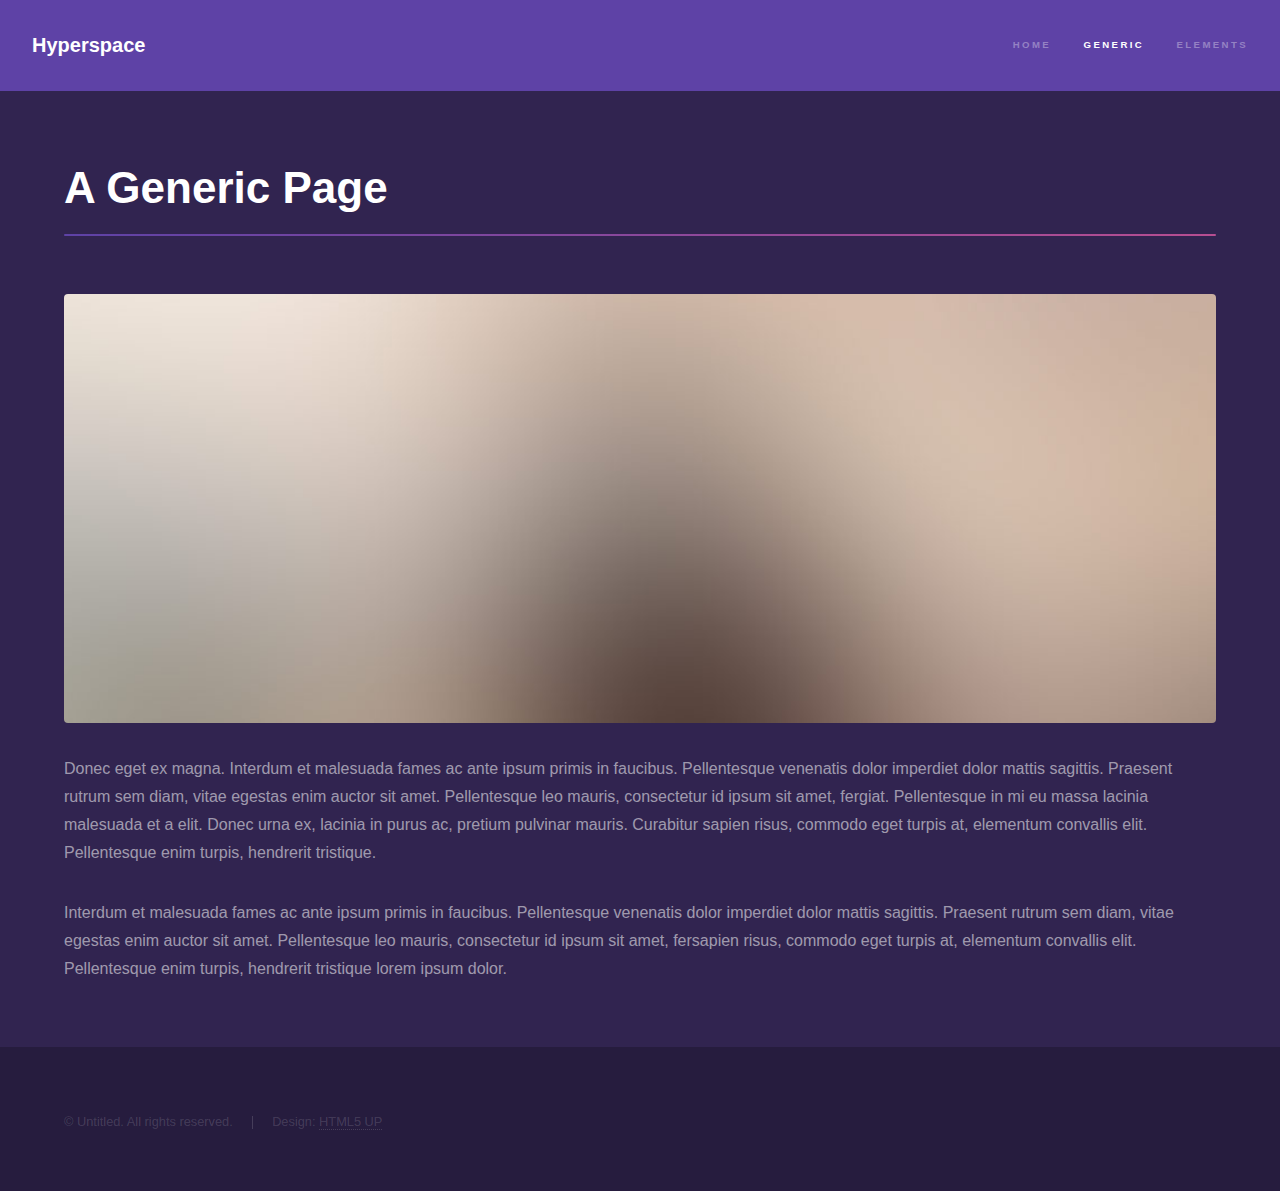
==== generic.html @ 008cb240 "start" ====
<!DOCTYPE HTML>
<!--
	Hyperspace by HTML5 UP
	html5up.net | @ajlkn
	Free for personal and commercial use under the CCA 3.0 license (html5up.net/license)
-->
<html>
	<head>
		<title>Generic - Hyperspace by HTML5 UP</title>
		<meta charset="utf-8" />
		<meta name="viewport" content="width=device-width, initial-scale=1, user-scalable=no" />
		<link rel="stylesheet" href="assets/css/main.css" />
		<noscript><link rel="stylesheet" href="assets/css/noscript.css" /></noscript>
	</head>
	<body class="is-preload">

		<!-- Header -->
			<header id="header">
				<a href="index.html" class="title">Hyperspace</a>
				<nav>
					<ul>
						<li><a href="index.html">Home</a></li>
						<li><a href="generic.html" class="active">Generic</a></li>
						<li><a href="elements.html">Elements</a></li>
					</ul>
				</nav>
			</header>

		<!-- Wrapper -->
			<div id="wrapper">

				<!-- Main -->
					<section id="main" class="wrapper">
						<div class="inner">
							<h1 class="major">A Generic Page</h1>
							<span class="image fit"><img src="images/pic04.jpg" alt="" /></span>
							<p>Donec eget ex magna. Interdum et malesuada fames ac ante ipsum primis in faucibus. Pellentesque venenatis dolor imperdiet dolor mattis sagittis. Praesent rutrum sem diam, vitae egestas enim auctor sit amet. Pellentesque leo mauris, consectetur id ipsum sit amet, fergiat. Pellentesque in mi eu massa lacinia malesuada et a elit. Donec urna ex, lacinia in purus ac, pretium pulvinar mauris. Curabitur sapien risus, commodo eget turpis at, elementum convallis elit. Pellentesque enim turpis, hendrerit tristique.</p>
							<p>Interdum et malesuada fames ac ante ipsum primis in faucibus. Pellentesque venenatis dolor imperdiet dolor mattis sagittis. Praesent rutrum sem diam, vitae egestas enim auctor sit amet. Pellentesque leo mauris, consectetur id ipsum sit amet, fersapien risus, commodo eget turpis at, elementum convallis elit. Pellentesque enim turpis, hendrerit tristique lorem ipsum dolor.</p>
						</div>
					</section>

			</div>

		<!-- Footer -->
			<footer id="footer" class="wrapper alt">
				<div class="inner">
					<ul class="menu">
						<li>&copy; Untitled. All rights reserved.</li><li>Design: <a href="http://html5up.net">HTML5 UP</a></li>
					</ul>
				</div>
			</footer>

		<!-- Scripts -->
			<script src="assets/js/jquery.min.js"></script>
			<script src="assets/js/jquery.scrollex.min.js"></script>
			<script src="assets/js/jquery.scrolly.min.js"></script>
			<script src="assets/js/browser.min.js"></script>
			<script src="assets/js/breakpoints.min.js"></script>
			<script src="assets/js/util.js"></script>
			<script src="assets/js/main.js"></script>

	</body>
</html>
---- assets/css/main.css ----
@import url(fontawesome-all.min.css);

/*
	Hyperspace by HTML5 UP
	html5up.net | @ajlkn
	Free for personal and commercial use under the CCA 3.0 license (html5up.net/license)
*/

html, body, div, span, applet, object,
iframe, h1, h2, h3, h4, h5, h6, p, blockquote,
pre, a, abbr, acronym, address, big, cite,
code, del, dfn, em, img, ins, kbd, q, s, samp,
small, strike, strong, sub, sup, tt, var, b,
u, i, center, dl, dt, dd, ol, ul, li, fieldset,
form, label, legend, table, caption, tbody,
tfoot, thead, tr, th, td, article, aside,
canvas, details, embed, figure, figcaption,
footer, header, hgroup, menu, nav, output, ruby,
section, summary, time, mark, audio, video {
	margin: 0;
	padding: 0;
	border: 0;
	font-size: 100%;
	font: inherit;
	vertical-align: baseline;}

article, aside, details, figcaption, figure,
footer, header, hgroup, menu, nav, section {
	display: block;}

body {
	line-height: 1;
}

ol, ul {
	list-style: none;
}

blockquote, q {
	quotes: none;
}

	blockquote:before, blockquote:after, q:before, q:after {
		content: '';
		content: none;
	}

table {
	border-collapse: collapse;
	border-spacing: 0;
}

body {
	-webkit-text-size-adjust: none;
}

mark {
	background-color: transparent;
	color: inherit;
}

input::-moz-focus-inner {
	border: 0;
	padding: 0;
}

input, select, textarea {
	-moz-appearance: none;
	-webkit-appearance: none;
	-ms-appearance: none;
	appearance: none;
}

/* Basic */

	@-ms-viewport {
		width: device-width;
	}

	body {
		-ms-overflow-style: scrollbar;
	}

	@media screen and (max-width: 480px) {

		html, body {
			min-width: 320px;
		}

	}

	html {
		box-sizing: border-box;
	}

	*, *:before, *:after {
		box-sizing: inherit;
	}

	body {
		background: #312450;
	}

		body.is-preload *, body.is-preload *:before, body.is-preload *:after {
			-moz-animation: none !important;
			-webkit-animation: none !important;
			-ms-animation: none !important;
			animation: none !important;
			-moz-transition: none !important;
			-webkit-transition: none !important;
			-ms-transition: none !important;
			transition: none !important;
		}

/* Type */

	body, input, select, textarea {
		color: rgba(255, 255, 255, 0.55);
		font-family: Arial, Helvetica, sans-serif;
		font-size: 16.5pt;
		font-weight: normal;
		line-height: 1.75;
	}

		@media screen and (max-width: 1680px) {

			body, input, select, textarea {
				font-size: 13pt;
			}

		}

		@media screen and (max-width: 1280px) {

			body, input, select, textarea {
				font-size: 12pt;
			}

		}

		@media screen and (max-width: 360px) {

			body, input, select, textarea {
				font-size: 11pt;
			}

		}

	a {
		-moz-transition: color 0.2s ease, border-bottom-color 0.2s ease;
		-webkit-transition: color 0.2s ease, border-bottom-color 0.2s ease;
		-ms-transition: color 0.2s ease, border-bottom-color 0.2s ease;
		transition: color 0.2s ease, border-bottom-color 0.2s ease;
		border-bottom: dotted 1px rgba(255, 255, 255, 0.35);
		color: inherit;
		text-decoration: none;
	}

		a:hover {
			border-bottom-color: transparent;
			color: #ffffff;
		}

	strong, b {
		color: #ffffff;
		font-weight: bold;
	}

	em, i {
		font-style: italic;
	}

	p {
		margin: 0 0 2em 0;
	}

	h1, h2, h3, h4, h5, h6 {
		color: #ffffff;
		font-weight: bold;
		line-height: 1.5;
		margin: 0 0 0.5em 0;
	}

		h1 a, h2 a, h3 a, h4 a, h5 a, h6 a {
			color: inherit;
			text-decoration: none;
		}

	h1 {
		font-size: 2.75em;
	}

		h1.major {
			margin: 0 0 1.3em 0;
			position: relative;
			padding-bottom: 0.35em;
		}

			h1.major:after {
				background-image: -moz-linear-gradient(to right, #5e42a6, #b74e91);
				background-image: -webkit-linear-gradient(to right, #5e42a6, #b74e91);
				background-image: -ms-linear-gradient(to right, #5e42a6, #b74e91);
				background-image: linear-gradient(to right, #5e42a6, #b74e91);
				-moz-transition: max-width 0.2s ease;
				-webkit-transition: max-width 0.2s ease;
				-ms-transition: max-width 0.2s ease;
				transition: max-width 0.2s ease;
				border-radius: 0.2em;
				bottom: 0;
				content: '';
				height: 0.05em;
				position: absolute;
				right: 0;
				width: 100%;
			}

	h2 {
		font-size: 1.75em;
	}

	h3 {
		font-size: 1.1em;
	}

	h4 {
		font-size: 1em;
	}

	h5 {
		font-size: 0.8em;
	}

	h6 {
		font-size: 0.6em;
	}

	@media screen and (max-width: 736px) {

		h1 {
			font-size: 2em;
		}

		h2 {
			font-size: 1.25em;
		}

		h3 {
			font-size: 1em;
		}

		h4 {
			font-size: 0.8em;
		}

		h5 {
			font-size: 0.6em;
		}

		h6 {
			font-size: 0.6em;
		}

	}

	sub {
		font-size: 0.8em;
		position: relative;
		top: 0.5em;
	}

	sup {
		font-size: 0.8em;
		position: relative;
		top: -0.5em;
	}

	blockquote {
		border-left: solid 4px rgba(255, 255, 255, 0.15);
		font-style: italic;
		margin: 0 0 2em 0;
		padding: 0.5em 0 0.5em 2em;
	}

	code {
		background: rgba(255, 255, 255, 0.05);
		border-radius: 0.25em;
		border: solid 1px rgba(255, 255, 255, 0.15);
		font-family: "Courier New", monospace;
		font-size: 0.9em;
		margin: 0 0.25em;
		padding: 0.25em 0.65em;
	}

	pre {
		-webkit-overflow-scrolling: touch;
		font-family: "Courier New", monospace;
		font-size: 0.9em;
		margin: 0 0 2em 0;
	}

		pre code {
			display: block;
			line-height: 1.75em;
			padding: 1em 1.5em;
			overflow-x: auto;
		}

	hr {
		border: 0;
		border-bottom: solid 1px rgba(255, 255, 255, 0.15);
		margin: 2em 0;
	}

		hr.major {
			margin: 3em 0;
		}

	.align-left {
		text-align: left;
	}

	.align-center {
		text-align: center;
	}

	.align-right {
		text-align: right;
	}

/* Row */

	.row {
		display: flex;
		flex-wrap: wrap;
		box-sizing: border-box;
		align-items: stretch;
	}

		.row > * {
			box-sizing: border-box;
		}

		.row.gtr-uniform > * > :last-child {
			margin-bottom: 0;
		}

		.row.aln-left {
			justify-content: flex-start;
		}

		.row.aln-center {
			justify-content: center;
		}

		.row.aln-right {
			justify-content: flex-end;
		}

		.row.aln-top {
			align-items: flex-start;
		}

		.row.aln-middle {
			align-items: center;
		}

		.row.aln-bottom {
			align-items: flex-end;
		}

		.row > .imp {
			order: -1;
		}

		.row > .col-1 {
			width: 8.33333%;
		}

		.row > .off-1 {
			margin-left: 8.33333%;
		}

		.row > .col-2 {
			width: 16.66667%;
		}

		.row > .off-2 {
			margin-left: 16.66667%;
		}

		.row > .col-3 {
			width: 25%;
		}

		.row > .off-3 {
			margin-left: 25%;
		}

		.row > .col-4 {
			width: 33.33333%;
		}

		.row > .off-4 {
			margin-left: 33.33333%;
		}

		.row > .col-5 {
			width: 41.66667%;
		}

		.row > .off-5 {
			margin-left: 41.66667%;
		}

		.row > .col-6 {
			width: 50%;
		}

		.row > .off-6 {
			margin-left: 50%;
		}

		.row > .col-7 {
			width: 58.33333%;
		}

		.row > .off-7 {
			margin-left: 58.33333%;
		}

		.row > .col-8 {
			width: 66.66667%;
		}

		.row > .off-8 {
			margin-left: 66.66667%;
		}

		.row > .col-9 {
			width: 75%;
		}

		.row > .off-9 {
			margin-left: 75%;
		}

		.row > .col-10 {
			width: 83.33333%;
		}

		.row > .off-10 {
			margin-left: 83.33333%;
		}

		.row > .col-11 {
			width: 91.66667%;
		}

		.row > .off-11 {
			margin-left: 91.66667%;
		}

		.row > .col-12 {
			width: 100%;
		}

		.row > .off-12 {
			margin-left: 100%;
		}

		.row.gtr-0 {
			margin-top: 0;
			margin-left: 0em;
		}

			.row.gtr-0 > * {
				padding: 0 0 0 0em;
			}

			.row.gtr-0.gtr-uniform {
				margin-top: 0em;
			}

				.row.gtr-0.gtr-uniform > * {
					padding-top: 0em;
				}

		.row.gtr-25 {
			margin-top: 0;
			margin-left: -0.375em;
		}

			.row.gtr-25 > * {
				padding: 0 0 0 0.375em;
			}

			.row.gtr-25.gtr-uniform {
				margin-top: -0.375em;
			}

				.row.gtr-25.gtr-uniform > * {
					padding-top: 0.375em;
				}

		.row.gtr-50 {
			margin-top: 0;
			margin-left: -0.75em;
		}

			.row.gtr-50 > * {
				padding: 0 0 0 0.75em;
			}

			.row.gtr-50.gtr-uniform {
				margin-top: -0.75em;
			}

				.row.gtr-50.gtr-uniform > * {
					padding-top: 0.75em;
				}

		.row {
			margin-top: 0;
			margin-left: -1.5em;
		}

			.row > * {
				padding: 0 0 0 1.5em;
			}

			.row.gtr-uniform {
				margin-top: -1.5em;
			}

				.row.gtr-uniform > * {
					padding-top: 1.5em;
				}

		.row.gtr-150 {
			margin-top: 0;
			margin-left: -2.25em;
		}

			.row.gtr-150 > * {
				padding: 0 0 0 2.25em;
			}

			.row.gtr-150.gtr-uniform {
				margin-top: -2.25em;
			}

				.row.gtr-150.gtr-uniform > * {
					padding-top: 2.25em;
				}

		.row.gtr-200 {
			margin-top: 0;
			margin-left: -3em;
		}

			.row.gtr-200 > * {
				padding: 0 0 0 3em;
			}

			.row.gtr-200.gtr-uniform {
				margin-top: -3em;
			}

				.row.gtr-200.gtr-uniform > * {
					padding-top: 3em;
				}

		@media screen and (max-width: 1680px) {

			.row {
				display: flex;
				flex-wrap: wrap;
				box-sizing: border-box;
				align-items: stretch;
			}

				.row > * {
					box-sizing: border-box;
				}

				.row.gtr-uniform > * > :last-child {
					margin-bottom: 0;
				}

				.row.aln-left {
					justify-content: flex-start;
				}

				.row.aln-center {
					justify-content: center;
				}

				.row.aln-right {
					justify-content: flex-end;
				}

				.row.aln-top {
					align-items: flex-start;
				}

				.row.aln-middle {
					align-items: center;
				}

				.row.aln-bottom {
					align-items: flex-end;
				}

				.row > .imp-xlarge {
					order: -1;
				}

				.row > .col-1-xlarge {
					width: 8.33333%;
				}

				.row > .off-1-xlarge {
					margin-left: 8.33333%;
				}

				.row > .col-2-xlarge {
					width: 16.66667%;
				}

				.row > .off-2-xlarge {
					margin-left: 16.66667%;
				}

				.row > .col-3-xlarge {
					width: 25%;
				}

				.row > .off-3-xlarge {
					margin-left: 25%;
				}

				.row > .col-4-xlarge {
					width: 33.33333%;
				}

				.row > .off-4-xlarge {
					margin-left: 33.33333%;
				}

				.row > .col-5-xlarge {
					width: 41.66667%;
				}

				.row > .off-5-xlarge {
					margin-left: 41.66667%;
				}

				.row > .col-6-xlarge {
					width: 50%;
				}

				.row > .off-6-xlarge {
					margin-left: 50%;
				}

				.row > .col-7-xlarge {
					width: 58.33333%;
				}

				.row > .off-7-xlarge {
					margin-left: 58.33333%;
				}

				.row > .col-8-xlarge {
					width: 66.66667%;
				}

				.row > .off-8-xlarge {
					margin-left: 66.66667%;
				}

				.row > .col-9-xlarge {
					width: 75%;
				}

				.row > .off-9-xlarge {
					margin-left: 75%;
				}

				.row > .col-10-xlarge {
					width: 83.33333%;
				}

				.row > .off-10-xlarge {
					margin-left: 83.33333%;
				}

				.row > .col-11-xlarge {
					width: 91.66667%;
				}

				.row > .off-11-xlarge {
					margin-left: 91.66667%;
				}

				.row > .col-12-xlarge {
					width: 100%;
				}

				.row > .off-12-xlarge {
					margin-left: 100%;
				}

				.row.gtr-0 {
					margin-top: 0;
					margin-left: 0em;
				}

					.row.gtr-0 > * {
						padding: 0 0 0 0em;
					}

					.row.gtr-0.gtr-uniform {
						margin-top: 0em;
					}

						.row.gtr-0.gtr-uniform > * {
							padding-top: 0em;
						}

				.row.gtr-25 {
					margin-top: 0;
					margin-left: -0.375em;
				}

					.row.gtr-25 > * {
						padding: 0 0 0 0.375em;
					}

					.row.gtr-25.gtr-uniform {
						margin-top: -0.375em;
					}

						.row.gtr-25.gtr-uniform > * {
							padding-top: 0.375em;
						}

				.row.gtr-50 {
					margin-top: 0;
					margin-left: -0.75em;
				}

					.row.gtr-50 > * {
						padding: 0 0 0 0.75em;
					}

					.row.gtr-50.gtr-uniform {
						margin-top: -0.75em;
					}

						.row.gtr-50.gtr-uniform > * {
							padding-top: 0.75em;
						}

				.row {
					margin-top: 0;
					margin-left: -1.5em;
				}

					.row > * {
						padding: 0 0 0 1.5em;
					}

					.row.gtr-uniform {
						margin-top: -1.5em;
					}

						.row.gtr-uniform > * {
							padding-top: 1.5em;
						}

				.row.gtr-150 {
					margin-top: 0;
					margin-left: -2.25em;
				}

					.row.gtr-150 > * {
						padding: 0 0 0 2.25em;
					}

					.row.gtr-150.gtr-uniform {
						margin-top: -2.25em;
					}

						.row.gtr-150.gtr-uniform > * {
							padding-top: 2.25em;
						}

				.row.gtr-200 {
					margin-top: 0;
					margin-left: -3em;
				}

					.row.gtr-200 > * {
						padding: 0 0 0 3em;
					}

					.row.gtr-200.gtr-uniform {
						margin-top: -3em;
					}

						.row.gtr-200.gtr-uniform > * {
							padding-top: 3em;
						}

		}

		@media screen and (max-width: 1280px) {

			.row {
				display: flex;
				flex-wrap: wrap;
				box-sizing: border-box;
				align-items: stretch;
			}

				.row > * {
					box-sizing: border-box;
				}

				.row.gtr-uniform > * > :last-child {
					margin-bottom: 0;
				}

				.row.aln-left {
					justify-content: flex-start;
				}

				.row.aln-center {
					justify-content: center;
				}

				.row.aln-right {
					justify-content: flex-end;
				}

				.row.aln-top {
					align-items: flex-start;
				}

				.row.aln-middle {
					align-items: center;
				}

				.row.aln-bottom {
					align-items: flex-end;
				}

				.row > .imp-large {
					order: -1;
				}

				.row > .col-1-large {
					width: 8.33333%;
				}

				.row > .off-1-large {
					margin-left: 8.33333%;
				}

				.row > .col-2-large {
					width: 16.66667%;
				}

				.row > .off-2-large {
					margin-left: 16.66667%;
				}

				.row > .col-3-large {
					width: 25%;
				}

				.row > .off-3-large {
					margin-left: 25%;
				}

				.row > .col-4-large {
					width: 33.33333%;
				}

				.row > .off-4-large {
					margin-left: 33.33333%;
				}

				.row > .col-5-large {
					width: 41.66667%;
				}

				.row > .off-5-large {
					margin-left: 41.66667%;
				}

				.row > .col-6-large {
					width: 50%;
				}

				.row > .off-6-large {
					margin-left: 50%;
				}

				.row > .col-7-large {
					width: 58.33333%;
				}

				.row > .off-7-large {
					margin-left: 58.33333%;
				}

				.row > .col-8-large {
					width: 66.66667%;
				}

				.row > .off-8-large {
					margin-left: 66.66667%;
				}

				.row > .col-9-large {
					width: 75%;
				}

				.row > .off-9-large {
					margin-left: 75%;
				}

				.row > .col-10-large {
					width: 83.33333%;
				}

				.row > .off-10-large {
					margin-left: 83.33333%;
				}

				.row > .col-11-large {
					width: 91.66667%;
				}

				.row > .off-11-large {
					margin-left: 91.66667%;
				}

				.row > .col-12-large {
					width: 100%;
				}

				.row > .off-12-large {
					margin-left: 100%;
				}

				.row.gtr-0 {
					margin-top: 0;
					margin-left: 0em;
				}

					.row.gtr-0 > * {
						padding: 0 0 0 0em;
					}

					.row.gtr-0.gtr-uniform {
						margin-top: 0em;
					}

						.row.gtr-0.gtr-uniform > * {
							padding-top: 0em;
						}

				.row.gtr-25 {
					margin-top: 0;
					margin-left: -0.375em;
				}

					.row.gtr-25 > * {
						padding: 0 0 0 0.375em;
					}

					.row.gtr-25.gtr-uniform {
						margin-top: -0.375em;
					}

						.row.gtr-25.gtr-uniform > * {
							padding-top: 0.375em;
						}

				.row.gtr-50 {
					margin-top: 0;
					margin-left: -0.75em;
				}

					.row.gtr-50 > * {
						padding: 0 0 0 0.75em;
					}

					.row.gtr-50.gtr-uniform {
						margin-top: -0.75em;
					}

						.row.gtr-50.gtr-uniform > * {
							padding-top: 0.75em;
						}

				.row {
					margin-top: 0;
					margin-left: -1.5em;
				}

					.row > * {
						padding: 0 0 0 1.5em;
					}

					.row.gtr-uniform {
						margin-top: -1.5em;
					}

						.row.gtr-uniform > * {
							padding-top: 1.5em;
						}

				.row.gtr-150 {
					margin-top: 0;
					margin-left: -2.25em;
				}

					.row.gtr-150 > * {
						padding: 0 0 0 2.25em;
					}

					.row.gtr-150.gtr-uniform {
						margin-top: -2.25em;
					}

						.row.gtr-150.gtr-uniform > * {
							padding-top: 2.25em;
						}

				.row.gtr-200 {
					margin-top: 0;
					margin-left: -3em;
				}

					.row.gtr-200 > * {
						padding: 0 0 0 3em;
					}

					.row.gtr-200.gtr-uniform {
						margin-top: -3em;
					}

						.row.gtr-200.gtr-uniform > * {
							padding-top: 3em;
						}

		}

		@media screen and (max-width: 980px) {

			.row {
				display: flex;
				flex-wrap: wrap;
				box-sizing: border-box;
				align-items: stretch;
			}

				.row > * {
					box-sizing: border-box;
				}

				.row.gtr-uniform > * > :last-child {
					margin-bottom: 0;
				}

				.row.aln-left {
					justify-content: flex-start;
				}

				.row.aln-center {
					justify-content: center;
				}

				.row.aln-right {
					justify-content: flex-end;
				}

				.row.aln-top {
					align-items: flex-start;
				}

				.row.aln-middle {
					align-items: center;
				}

				.row.aln-bottom {
					align-items: flex-end;
				}

				.row > .imp-medium {
					order: -1;
				}

				.row > .col-1-medium {
					width: 8.33333%;
				}

				.row > .off-1-medium {
					margin-left: 8.33333%;
				}

				.row > .col-2-medium {
					width: 16.66667%;
				}

				.row > .off-2-medium {
					margin-left: 16.66667%;
				}

				.row > .col-3-medium {
					width: 25%;
				}

				.row > .off-3-medium {
					margin-left: 25%;
				}

				.row > .col-4-medium {
					width: 33.33333%;
				}

				.row > .off-4-medium {
					margin-left: 33.33333%;
				}

				.row > .col-5-medium {
					width: 41.66667%;
				}

				.row > .off-5-medium {
					margin-left: 41.66667%;
				}

				.row > .col-6-medium {
					width: 50%;
				}

				.row > .off-6-medium {
					margin-left: 50%;
				}

				.row > .col-7-medium {
					width: 58.33333%;
				}

				.row > .off-7-medium {
					margin-left: 58.33333%;
				}

				.row > .col-8-medium {
					width: 66.66667%;
				}

				.row > .off-8-medium {
					margin-left: 66.66667%;
				}

				.row > .col-9-medium {
					width: 75%;
				}

				.row > .off-9-medium {
					margin-left: 75%;
				}

				.row > .col-10-medium {
					width: 83.33333%;
				}

				.row > .off-10-medium {
					margin-left: 83.33333%;
				}

				.row > .col-11-medium {
					width: 91.66667%;
				}

				.row > .off-11-medium {
					margin-left: 91.66667%;
				}

				.row > .col-12-medium {
					width: 100%;
				}

				.row > .off-12-medium {
					margin-left: 100%;
				}

				.row.gtr-0 {
					margin-top: 0;
					margin-left: 0em;
				}

					.row.gtr-0 > * {
						padding: 0 0 0 0em;
					}

					.row.gtr-0.gtr-uniform {
						margin-top: 0em;
					}

						.row.gtr-0.gtr-uniform > * {
							padding-top: 0em;
						}

				.row.gtr-25 {
					margin-top: 0;
					margin-left: -0.375em;
				}

					.row.gtr-25 > * {
						padding: 0 0 0 0.375em;
					}

					.row.gtr-25.gtr-uniform {
						margin-top: -0.375em;
					}

						.row.gtr-25.gtr-uniform > * {
							padding-top: 0.375em;
						}

				.row.gtr-50 {
					margin-top: 0;
					margin-left: -0.75em;
				}

					.row.gtr-50 > * {
						padding: 0 0 0 0.75em;
					}

					.row.gtr-50.gtr-uniform {
						margin-top: -0.75em;
					}

						.row.gtr-50.gtr-uniform > * {
							padding-top: 0.75em;
						}

				.row {
					margin-top: 0;
					margin-left: -1.5em;
				}

					.row > * {
						padding: 0 0 0 1.5em;
					}

					.row.gtr-uniform {
						margin-top: -1.5em;
					}

						.row.gtr-uniform > * {
							padding-top: 1.5em;
						}

				.row.gtr-150 {
					margin-top: 0;
					margin-left: -2.25em;
				}

					.row.gtr-150 > * {
						padding: 0 0 0 2.25em;
					}

					.row.gtr-150.gtr-uniform {
						margin-top: -2.25em;
					}

						.row.gtr-150.gtr-uniform > * {
							padding-top: 2.25em;
						}

				.row.gtr-200 {
					margin-top: 0;
					margin-left: -3em;
				}

					.row.gtr-200 > * {
						padding: 0 0 0 3em;
					}

					.row.gtr-200.gtr-uniform {
						margin-top: -3em;
					}

						.row.gtr-200.gtr-uniform > * {
							padding-top: 3em;
						}

		}

		@media screen and (max-width: 736px) {

			.row {
				display: flex;
				flex-wrap: wrap;
				box-sizing: border-box;
				align-items: stretch;
			}

				.row > * {
					box-sizing: border-box;
				}

				.row.gtr-uniform > * > :last-child {
					margin-bottom: 0;
				}

				.row.aln-left {
					justify-content: flex-start;
				}

				.row.aln-center {
					justify-content: center;
				}

				.row.aln-right {
					justify-content: flex-end;
				}

				.row.aln-top {
					align-items: flex-start;
				}

				.row.aln-middle {
					align-items: center;
				}

				.row.aln-bottom {
					align-items: flex-end;
				}

				.row > .imp-small {
					order: -1;
				}

				.row > .col-1-small {
					width: 8.33333%;
				}

				.row > .off-1-small {
					margin-left: 8.33333%;
				}

				.row > .col-2-small {
					width: 16.66667%;
				}

				.row > .off-2-small {
					margin-left: 16.66667%;
				}

				.row > .col-3-small {
					width: 25%;
				}

				.row > .off-3-small {
					margin-left: 25%;
				}

				.row > .col-4-small {
					width: 33.33333%;
				}

				.row > .off-4-small {
					margin-left: 33.33333%;
				}

				.row > .col-5-small {
					width: 41.66667%;
				}

				.row > .off-5-small {
					margin-left: 41.66667%;
				}

				.row > .col-6-small {
					width: 50%;
				}

				.row > .off-6-small {
					margin-left: 50%;
				}

				.row > .col-7-small {
					width: 58.33333%;
				}

				.row > .off-7-small {
					margin-left: 58.33333%;
				}

				.row > .col-8-small {
					width: 66.66667%;
				}

				.row > .off-8-small {
					margin-left: 66.66667%;
				}

				.row > .col-9-small {
					width: 75%;
				}

				.row > .off-9-small {
					margin-left: 75%;
				}

				.row > .col-10-small {
					width: 83.33333%;
				}

				.row > .off-10-small {
					margin-left: 83.33333%;
				}

				.row > .col-11-small {
					width: 91.66667%;
				}

				.row > .off-11-small {
					margin-left: 91.66667%;
				}

				.row > .col-12-small {
					width: 100%;
				}

				.row > .off-12-small {
					margin-left: 100%;
				}

				.row.gtr-0 {
					margin-top: 0;
					margin-left: 0em;
				}

					.row.gtr-0 > * {
						padding: 0 0 0 0em;
					}

					.row.gtr-0.gtr-uniform {
						margin-top: 0em;
					}

						.row.gtr-0.gtr-uniform > * {
							padding-top: 0em;
						}

				.row.gtr-25 {
					margin-top: 0;
					margin-left: -0.375em;
				}

					.row.gtr-25 > * {
						padding: 0 0 0 0.375em;
					}

					.row.gtr-25.gtr-uniform {
						margin-top: -0.375em;
					}

						.row.gtr-25.gtr-uniform > * {
							padding-top: 0.375em;
						}

				.row.gtr-50 {
					margin-top: 0;
					margin-left: -0.75em;
				}

					.row.gtr-50 > * {
						padding: 0 0 0 0.75em;
					}

					.row.gtr-50.gtr-uniform {
						margin-top: -0.75em;
					}

						.row.gtr-50.gtr-uniform > * {
							padding-top: 0.75em;
						}

				.row {
					margin-top: 0;
					margin-left: -1.5em;
				}

					.row > * {
						padding: 0 0 0 1.5em;
					}

					.row.gtr-uniform {
						margin-top: -1.5em;
					}

						.row.gtr-uniform > * {
							padding-top: 1.5em;
						}

				.row.gtr-150 {
					margin-top: 0;
					margin-left: -2.25em;
				}

					.row.gtr-150 > * {
						padding: 0 0 0 2.25em;
					}

					.row.gtr-150.gtr-uniform {
						margin-top: -2.25em;
					}

						.row.gtr-150.gtr-uniform > * {
							padding-top: 2.25em;
						}

				.row.gtr-200 {
					margin-top: 0;
					margin-left: -3em;
				}

					.row.gtr-200 > * {
						padding: 0 0 0 3em;
					}

					.row.gtr-200.gtr-uniform {
						margin-top: -3em;
					}

						.row.gtr-200.gtr-uniform > * {
							padding-top: 3em;
						}

		}

		@media screen and (max-width: 480px) {

			.row {
				display: flex;
				flex-wrap: wrap;
				box-sizing: border-box;
				align-items: stretch;
			}

				.row > * {
					box-sizing: border-box;
				}

				.row.gtr-uniform > * > :last-child {
					margin-bottom: 0;
				}

				.row.aln-left {
					justify-content: flex-start;
				}

				.row.aln-center {
					justify-content: center;
				}

				.row.aln-right {
					justify-content: flex-end;
				}

				.row.aln-top {
					align-items: flex-start;
				}

				.row.aln-middle {
					align-items: center;
				}

				.row.aln-bottom {
					align-items: flex-end;
				}

				.row > .imp-xsmall {
					order: -1;
				}

				.row > .col-1-xsmall {
					width: 8.33333%;
				}

				.row > .off-1-xsmall {
					margin-left: 8.33333%;
				}

				.row > .col-2-xsmall {
					width: 16.66667%;
				}

				.row > .off-2-xsmall {
					margin-left: 16.66667%;
				}

				.row > .col-3-xsmall {
					width: 25%;
				}

				.row > .off-3-xsmall {
					margin-left: 25%;
				}

				.row > .col-4-xsmall {
					width: 33.33333%;
				}

				.row > .off-4-xsmall {
					margin-left: 33.33333%;
				}

				.row > .col-5-xsmall {
					width: 41.66667%;
				}

				.row > .off-5-xsmall {
					margin-left: 41.66667%;
				}

				.row > .col-6-xsmall {
					width: 50%;
				}

				.row > .off-6-xsmall {
					margin-left: 50%;
				}

				.row > .col-7-xsmall {
					width: 58.33333%;
				}

				.row > .off-7-xsmall {
					margin-left: 58.33333%;
				}

				.row > .col-8-xsmall {
					width: 66.66667%;
				}

				.row > .off-8-xsmall {
					margin-left: 66.66667%;
				}

				.row > .col-9-xsmall {
					width: 75%;
				}

				.row > .off-9-xsmall {
					margin-left: 75%;
				}

				.row > .col-10-xsmall {
					width: 83.33333%;
				}

				.row > .off-10-xsmall {
					margin-left: 83.33333%;
				}

				.row > .col-11-xsmall {
					width: 91.66667%;
				}

				.row > .off-11-xsmall {
					margin-left: 91.66667%;
				}

				.row > .col-12-xsmall {
					width: 100%;
				}

				.row > .off-12-xsmall {
					margin-left: 100%;
				}

				.row.gtr-0 {
					margin-top: 0;
					margin-left: 0em;
				}

					.row.gtr-0 > * {
						padding: 0 0 0 0em;
					}

					.row.gtr-0.gtr-uniform {
						margin-top: 0em;
					}

						.row.gtr-0.gtr-uniform > * {
							padding-top: 0em;
						}

				.row.gtr-25 {
					margin-top: 0;
					margin-left: -0.375em;
				}

					.row.gtr-25 > * {
						padding: 0 0 0 0.375em;
					}

					.row.gtr-25.gtr-uniform {
						margin-top: -0.375em;
					}

						.row.gtr-25.gtr-uniform > * {
							padding-top: 0.375em;
						}

				.row.gtr-50 {
					margin-top: 0;
					margin-left: -0.75em;
				}

					.row.gtr-50 > * {
						padding: 0 0 0 0.75em;
					}

					.row.gtr-50.gtr-uniform {
						margin-top: -0.75em;
					}

						.row.gtr-50.gtr-uniform > * {
							padding-top: 0.75em;
						}

				.row {
					margin-top: 0;
					margin-left: -1.5em;
				}

					.row > * {
						padding: 0 0 0 1.5em;
					}

					.row.gtr-uniform {
						margin-top: -1.5em;
					}

						.row.gtr-uniform > * {
							padding-top: 1.5em;
						}

				.row.gtr-150 {
					margin-top: 0;
					margin-left: -2.25em;
				}

					.row.gtr-150 > * {
						padding: 0 0 0 2.25em;
					}

					.row.gtr-150.gtr-uniform {
						margin-top: -2.25em;
					}

						.row.gtr-150.gtr-uniform > * {
							padding-top: 2.25em;
						}

				.row.gtr-200 {
					margin-top: 0;
					margin-left: -3em;
				}

					.row.gtr-200 > * {
						padding: 0 0 0 3em;
					}

					.row.gtr-200.gtr-uniform {
						margin-top: -3em;
					}

						.row.gtr-200.gtr-uniform > * {
							padding-top: 3em;
						}

		}

/* Box */

	.box {
		border-radius: 0.25em;
		border: solid 1px rgba(255, 255, 255, 0.15);
		margin-bottom: 2em;
		padding: 1.5em;
	}

		.box > :last-child,
		.box > :last-child > :last-child,
		.box > :last-child > :last-child > :last-child {
			margin-bottom: 0;
		}

		.box.alt {
			border: 0;
			border-radius: 0;
			padding: 0;
		}

/* Button */

	input[type="submit"],
	input[type="reset"],
	input[type="button"],
	button,
	.button {
		-moz-appearance: none;
		-webkit-appearance: none;
		-ms-appearance: none;
		appearance: none;
		-moz-transition: border-color 0.2s ease;
		-webkit-transition: border-color 0.2s ease;
		-ms-transition: border-color 0.2s ease;
		transition: border-color 0.2s ease;
		background-color: transparent;
		border: solid 1px !important;
		border-color: rgba(255, 255, 255, 0.15) !important;
		border-radius: 3em;
		color: #ffffff !important;
		cursor: pointer;
		display: inline-block;
		font-size: 0.6em;
		font-weight: bold;
		height: calc(4.75em + 2px);
		letter-spacing: 0.25em;
		line-height: 4.75em;
		outline: 0;
		padding: 0 3.75em;
		position: relative;
		text-align: center;
		text-decoration: none;
		text-transform: uppercase;
		white-space: nowrap;
	}

		input[type="submit"]:after,
		input[type="reset"]:after,
		input[type="button"]:after,
		button:after,
		.button:after {
			-moz-transform: scale(0.25);
			-webkit-transform: scale(0.25);
			-ms-transform: scale(0.25);
			transform: scale(0.25);
			pointer-events: none;
			-moz-transition: opacity 0.2s ease, -moz-transform 0.2s ease;
			-webkit-transition: opacity 0.2s ease, -webkit-transform 0.2s ease;
			-ms-transition: opacity 0.2s ease, -ms-transform 0.2s ease;
			transition: opacity 0.2s ease, transform 0.2s ease;
			background: #ffffff;
			border-radius: 3em;
			content: '';
			height: 100%;
			left: 0;
			opacity: 0;
			position: absolute;
			top: 0;
			width: 100%;
		}

		input[type="submit"].icon:before,
		input[type="reset"].icon:before,
		input[type="button"].icon:before,
		button.icon:before,
		.button.icon:before {
			margin-right: 0.75em;
		}

		input[type="submit"].fit,
		input[type="reset"].fit,
		input[type="button"].fit,
		button.fit,
		.button.fit {
			width: 100%;
		}

		input[type="submit"].small,
		input[type="reset"].small,
		input[type="button"].small,
		button.small,
		.button.small {
			font-size: 0.4em;
		}

		input[type="submit"].large,
		input[type="reset"].large,
		input[type="button"].large,
		button.large,
		.button.large {
			font-size: 0.8em;
		}

		input[type="submit"].primary,
		input[type="reset"].primary,
		input[type="button"].primary,
		button.primary,
		.button.primary {
			background-color: #ffffff;
			color: #312450 !important;
		}

			input[type="submit"].primary:after,
			input[type="reset"].primary:after,
			input[type="button"].primary:after,
			button.primary:after,
			.button.primary:after {
				display: none;
			}

		input[type="submit"].disabled, input[type="submit"]:disabled,
		input[type="reset"].disabled,
		input[type="reset"]:disabled,
		input[type="button"].disabled,
		input[type="button"]:disabled,
		button.disabled,
		button:disabled,
		.button.disabled,
		.button:disabled {
			cursor: default;
			opacity: 0.5;
			pointer-events: none;
		}

		input[type="submit"]:hover,
		input[type="reset"]:hover,
		input[type="button"]:hover,
		button:hover,
		.button:hover {
			border-color: rgba(255, 255, 255, 0.55) !important;
		}

			input[type="submit"]:hover:after,
			input[type="reset"]:hover:after,
			input[type="button"]:hover:after,
			button:hover:after,
			.button:hover:after {
				opacity: 0.05;
				-moz-transform: scale(1);
				-webkit-transform: scale(1);
				-ms-transform: scale(1);
				transform: scale(1);
			}

			input[type="submit"]:hover:active,
			input[type="reset"]:hover:active,
			input[type="button"]:hover:active,
			button:hover:active,
			.button:hover:active {
				border-color: #ffffff !important;
			}

				input[type="submit"]:hover:active:after,
				input[type="reset"]:hover:active:after,
				input[type="button"]:hover:active:after,
				button:hover:active:after,
				.button:hover:active:after {
					opacity: 0.1;
				}

/* Features */

	.features {
		display: -moz-flex;
		display: -webkit-flex;
		display: -ms-flex;
		display: flex;
		-moz-flex-wrap: wrap;
		-webkit-flex-wrap: wrap;
		-ms-flex-wrap: wrap;
		flex-wrap: wrap;
		border-radius: 0.25em;
		border: solid 1px rgba(255, 255, 255, 0.15);
		background: rgba(255, 255, 255, 0.05);
		margin: 0 0 2em 0;
	}

		.features section {
			padding: 3.5em 3em 1em 7em ;
			width: 50%;
			border-top: solid 1px rgba(255, 255, 255, 0.15);
			position: relative;
		}

			.features section:nth-child(-n + 2) {
				border-top-width: 0;
			}

			.features section:nth-child(2n) {
				border-left: solid 1px rgba(255, 255, 255, 0.15);
			}

			.features section .icon {
				-moz-transition: opacity 0.5s ease, -moz-transform 0.5s ease;
				-webkit-transition: opacity 0.5s ease, -webkit-transform 0.5s ease;
				-ms-transition: opacity 0.5s ease, -ms-transform 0.5s ease;
				transition: opacity 0.5s ease, transform 0.5s ease;
				-moz-transition-delay: 1s;
				-webkit-transition-delay: 1s;
				-ms-transition-delay: 1s;
				transition-delay: 1s;
				-moz-transform: scale(1);
				-webkit-transform: scale(1);
				-ms-transform: scale(1);
				transform: scale(1);
				position: absolute;
				left: 3em;
				top: 3em;
				opacity: 1;
			}

			.features section:nth-child(1) .icon {
				-moz-transition-delay: 0.15s;
				-webkit-transition-delay: 0.15s;
				-ms-transition-delay: 0.15s;
				transition-delay: 0.15s;
			}

			.features section:nth-child(2) .icon {
				-moz-transition-delay: 0.3s;
				-webkit-transition-delay: 0.3s;
				-ms-transition-delay: 0.3s;
				transition-delay: 0.3s;
			}

			.features section:nth-child(3) .icon {
				-moz-transition-delay: 0.45s;
				-webkit-transition-delay: 0.45s;
				-ms-transition-delay: 0.45s;
				transition-delay: 0.45s;
			}

			.features section:nth-child(4) .icon {
				-moz-transition-delay: 0.6s;
				-webkit-transition-delay: 0.6s;
				-ms-transition-delay: 0.6s;
				transition-delay: 0.6s;
			}

			.features section:nth-child(5) .icon {
				-moz-transition-delay: 0.75s;
				-webkit-transition-delay: 0.75s;
				-ms-transition-delay: 0.75s;
				transition-delay: 0.75s;
			}

			.features section:nth-child(6) .icon {
				-moz-transition-delay: 0.9s;
				-webkit-transition-delay: 0.9s;
				-ms-transition-delay: 0.9s;
				transition-delay: 0.9s;
			}

			.features section:nth-child(7) .icon {
				-moz-transition-delay: 1.05s;
				-webkit-transition-delay: 1.05s;
				-ms-transition-delay: 1.05s;
				transition-delay: 1.05s;
			}

			.features section:nth-child(8) .icon {
				-moz-transition-delay: 1.2s;
				-webkit-transition-delay: 1.2s;
				-ms-transition-delay: 1.2s;
				transition-delay: 1.2s;
			}

			.features section:nth-child(9) .icon {
				-moz-transition-delay: 1.35s;
				-webkit-transition-delay: 1.35s;
				-ms-transition-delay: 1.35s;
				transition-delay: 1.35s;
			}

			.features section:nth-child(10) .icon {
				-moz-transition-delay: 1.5s;
				-webkit-transition-delay: 1.5s;
				-ms-transition-delay: 1.5s;
				transition-delay: 1.5s;
			}

			.features section:nth-child(11) .icon {
				-moz-transition-delay: 1.65s;
				-webkit-transition-delay: 1.65s;
				-ms-transition-delay: 1.65s;
				transition-delay: 1.65s;
			}

			.features section:nth-child(12) .icon {
				-moz-transition-delay: 1.8s;
				-webkit-transition-delay: 1.8s;
				-ms-transition-delay: 1.8s;
				transition-delay: 1.8s;
			}

			.features section:nth-child(13) .icon {
				-moz-transition-delay: 1.95s;
				-webkit-transition-delay: 1.95s;
				-ms-transition-delay: 1.95s;
				transition-delay: 1.95s;
			}

			.features section:nth-child(14) .icon {
				-moz-transition-delay: 2.1s;
				-webkit-transition-delay: 2.1s;
				-ms-transition-delay: 2.1s;
				transition-delay: 2.1s;
			}

			.features section:nth-child(15) .icon {
				-moz-transition-delay: 2.25s;
				-webkit-transition-delay: 2.25s;
				-ms-transition-delay: 2.25s;
				transition-delay: 2.25s;
			}

			.features section:nth-child(16) .icon {
				-moz-transition-delay: 2.4s;
				-webkit-transition-delay: 2.4s;
				-ms-transition-delay: 2.4s;
				transition-delay: 2.4s;
			}

			.features section:nth-child(17) .icon {
				-moz-transition-delay: 2.55s;
				-webkit-transition-delay: 2.55s;
				-ms-transition-delay: 2.55s;
				transition-delay: 2.55s;
			}

			.features section:nth-child(18) .icon {
				-moz-transition-delay: 2.7s;
				-webkit-transition-delay: 2.7s;
				-ms-transition-delay: 2.7s;
				transition-delay: 2.7s;
			}

			.features section:nth-child(19) .icon {
				-moz-transition-delay: 2.85s;
				-webkit-transition-delay: 2.85s;
				-ms-transition-delay: 2.85s;
				transition-delay: 2.85s;
			}

			.features section:nth-child(20) .icon {
				-moz-transition-delay: 3s;
				-webkit-transition-delay: 3s;
				-ms-transition-delay: 3s;
				transition-delay: 3s;
			}

		.features.inactive section .icon {
			-moz-transform: scale(0.5);
			-webkit-transform: scale(0.5);
			-ms-transform: scale(0.5);
			transform: scale(0.5);
			opacity: 0;
		}

		@media screen and (max-width: 980px) {

			.features {
				display: block;
			}

				.features section {
					border-top-width: 1px !important;
					border-left-width: 0 !important;
					width: 100%;
				}

					.features section:first-child {
						border-top-width: 0 !important;
					}

		}

		@media screen and (max-width: 736px) {

			.features section {
				padding: 2.5em 1.5em 0.1em 5.5em ;
			}

				.features section .icon {
					left: 1.5em;
					top: 2em;
				}

		}

		@media screen and (max-width: 480px) {

			.features section {
				padding: 2em 1.5em 0.1em 1.5em ;
			}

				.features section .icon {
					left: 0;
					position: relative;
					top: 0;
				}

		}

/* Form */

	form {
		margin: 0 0 2em 0;
	}

		form > :last-child {
			margin-bottom: 0;
		}

		form > .fields {
			display: -moz-flex;
			display: -webkit-flex;
			display: -ms-flex;
			display: flex;
			-moz-flex-wrap: wrap;
			-webkit-flex-wrap: wrap;
			-ms-flex-wrap: wrap;
			flex-wrap: wrap;
			width: calc(100% + 3em);
			margin: -1.5em 0 2em -1.5em;
		}

			form > .fields > .field {
				-moz-flex-grow: 0;
				-webkit-flex-grow: 0;
				-ms-flex-grow: 0;
				flex-grow: 0;
				-moz-flex-shrink: 0;
				-webkit-flex-shrink: 0;
				-ms-flex-shrink: 0;
				flex-shrink: 0;
				padding: 1.5em 0 0 1.5em;
				width: calc(100% - 1.5em);
			}

				form > .fields > .field.half {
					width: calc(50% - 0.75em);
				}

				form > .fields > .field.third {
					width: calc(100%/3 - 0.5em);
				}

				form > .fields > .field.quarter {
					width: calc(25% - 0.375em);
				}

		@media screen and (max-width: 480px) {

			form > .fields {
				width: calc(100% + 3em);
				margin: -1.5em 0 2em -1.5em;
			}

				form > .fields > .field {
					padding: 1.5em 0 0 1.5em;
					width: calc(100% - 1.5em);
				}

					form > .fields > .field.half {
						width: calc(100% - 1.5em);
					}

					form > .fields > .field.third {
						width: calc(100% - 1.5em);
					}

					form > .fields > .field.quarter {
						width: calc(100% - 1.5em);
					}

		}

	label {
		color: #ffffff;
		font-weight: bold;
		line-height: 1.5;
		margin: 0 0 0.7em 0;
		display: block;
		font-size: 1.1em;
	}

	input[type="text"],
	input[type="password"],
	input[type="email"],
	input[type="tel"],
	select,
	textarea {
		-moz-appearance: none;
		-webkit-appearance: none;
		-ms-appearance: none;
		appearance: none;
		background: rgba(255, 255, 255, 0.05);
		border-radius: 0.25em;
		border: none;
		border: solid 1px rgba(255, 255, 255, 0.15);
		color: inherit;
		display: block;
		outline: 0;
		padding: 0 1em;
		text-decoration: none;
		width: 100%;
	}

		input[type="text"]:invalid,
		input[type="password"]:invalid,
		input[type="email"]:invalid,
		input[type="tel"]:invalid,
		select:invalid,
		textarea:invalid {
			box-shadow: none;
		}

		input[type="text"]:focus,
		input[type="password"]:focus,
		input[type="email"]:focus,
		input[type="tel"]:focus,
		select:focus,
		textarea:focus {
			border-color: #ffffff;
			box-shadow: 0 0 0 1px #ffffff;
		}

	select {
		background-image: url("data:image/svg+xml;charset=utf8,%3Csvg xmlns='http://www.w3.org/2000/svg' width='40' height='40' preserveAspectRatio='none' viewBox='0 0 40 40'%3E%3Cpath d='M9.4,12.3l10.4,10.4l10.4-10.4c0.2-0.2,0.5-0.4,0.9-0.4c0.3,0,0.6,0.1,0.9,0.4l3.3,3.3c0.2,0.2,0.4,0.5,0.4,0.9 c0,0.4-0.1,0.6-0.4,0.9L20.7,31.9c-0.2,0.2-0.5,0.4-0.9,0.4c-0.3,0-0.6-0.1-0.9-0.4L4.3,17.3c-0.2-0.2-0.4-0.5-0.4-0.9 c0-0.4,0.1-0.6,0.4-0.9l3.3-3.3c0.2-0.2,0.5-0.4,0.9-0.4S9.1,12.1,9.4,12.3z' fill='rgba(255, 255, 255, 0.15)' /%3E%3C/svg%3E");
		background-size: 1.25rem;
		background-repeat: no-repeat;
		background-position: calc(100% - 1rem) center;
		height: 2.75em;
		padding-right: 2.75em;
		text-overflow: ellipsis;
	}

		select option {
			color: #ffffff;
			background: #312450;
		}

		select:focus::-ms-value {
			background-color: transparent;
		}

		select::-ms-expand {
			display: none;
		}

	input[type="text"],
	input[type="password"],
	input[type="email"],
	select {
		height: 2.75em;
	}

	textarea {
		padding: 0.75em 1em;
	}

		body.is-ie textarea {
			min-height: 10em;
		}

	input[type="checkbox"],
	input[type="radio"] {
		-moz-appearance: none;
		-webkit-appearance: none;
		-ms-appearance: none;
		appearance: none;
		display: block;
		float: left;
		margin-right: -2em;
		opacity: 0;
		width: 1em;
		z-index: -1;
	}

		input[type="checkbox"] + label,
		input[type="radio"] + label {
			text-decoration: none;
			color: rgba(255, 255, 255, 0.55);
			cursor: pointer;
			display: inline-block;
			font-size: 1em;
			font-weight: normal;
			padding-left: 2.4em;
			padding-right: 0.75em;
			position: relative;
		}

			input[type="checkbox"] + label:before,
			input[type="radio"] + label:before {
				-moz-osx-font-smoothing: grayscale;
				-webkit-font-smoothing: antialiased;
				display: inline-block;
				font-style: normal;
				font-variant: normal;
				text-rendering: auto;
				line-height: 1;
				text-transform: none !important;
				font-family: 'Font Awesome 5 Free';
				font-weight: 900;
			}

			input[type="checkbox"] + label:before,
			input[type="radio"] + label:before {
				background: rgba(255, 255, 255, 0.05);
				border-radius: 0.25em;
				border: solid 1px rgba(255, 255, 255, 0.15);
				content: '';
				display: inline-block;
				font-size: 0.8em;
				height: 2.0625em;
				left: 0;
				line-height: 2.0625em;
				position: absolute;
				text-align: center;
				top: 0;
				width: 2.0625em;
			}

		input[type="checkbox"]:checked + label:before,
		input[type="radio"]:checked + label:before {
			background: #ffffff;
			border-color: #ffffff;
			color: #b74e91;
			content: '\f00c';
		}

		input[type="checkbox"]:focus + label:before,
		input[type="radio"]:focus + label:before {
			border-color: #ffffff;
			box-shadow: 0 0 0 1px #ffffff;
		}

	input[type="checkbox"] + label:before {
		border-radius: 0.25em;
	}

	input[type="radio"] + label:before {
		border-radius: 100%;
	}

	::-webkit-input-placeholder {
		color: rgba(255, 255, 255, 0.35) !important;
		opacity: 1.0;
	}

	:-moz-placeholder {
		color: rgba(255, 255, 255, 0.35) !important;
		opacity: 1.0;
	}

	::-moz-placeholder {
		color: rgba(255, 255, 255, 0.35) !important;
		opacity: 1.0;
	}

	:-ms-input-placeholder {
		color: rgba(255, 255, 255, 0.35) !important;
		opacity: 1.0;
	}

/* Icon */

	.icon {
		text-decoration: none;
		border-bottom: none;
		position: relative;
	}

		.icon:before {
			-moz-osx-font-smoothing: grayscale;
			-webkit-font-smoothing: antialiased;
			display: inline-block;
			font-style: normal;
			font-variant: normal;
			text-rendering: auto;
			line-height: 1;
			text-transform: none !important;
			font-family: 'Font Awesome 5 Free';
			font-weight: 400;
		}

		.icon > .label {
			display: none;
		}

		.icon:before {
			line-height: inherit;
		}

		.icon.solid:before {
			font-weight: 900;
		}

		.icon.brands:before {
			font-family: 'Font Awesome 5 Brands';
		}

		.icon.major {
			width: 2.5em;
			height: 2.5em;
			display: block;
			background: #ffffff;
			border-radius: 100%;
			color: #312450;
			text-align: center;
			line-height: 2.5em;
			margin: 0 0 1.3em 0;
		}

			.icon.major:before {
				font-size: 1.25em;
			}

				.wrapper.style1 .icon.major:before {
					color: #5e42a6;
				}

				.wrapper.style1-alt .icon.major:before {
					color: #493382;
				}

				.wrapper.style2 .icon.major:before {
					color: #5052b5;
				}

				.wrapper.style2-alt .icon.major:before {
					color: #3e4094;
				}

				.wrapper.style3 .icon.major:before {
					color: #b74e91;
				}

				.wrapper.style3-alt .icon.major:before {
					color: #953d75;
				}

/* Image */

	.image {
		border-radius: 0.25em;
		border: 0;
		display: inline-block;
		position: relative;
	}

		.image img {
			border-radius: 0.25em;
			display: block;
		}

		.image.left, .image.right {
			max-width: 40%;
		}

			.image.left img, .image.right img {
				width: 100%;
			}

		.image.left {
			float: left;
			margin: 0 1.5em 1em 0;
			top: 0.25em;
		}

		.image.right {
			float: right;
			margin: 0 0 1em 1.5em;
			top: 0.25em;
		}

		.image.fit {
			display: block;
			margin: 0 0 2em 0;
			width: 100%;
		}

			.image.fit img {
				width: 100%;
			}

		.image.main {
			display: block;
			margin: 0 0 3em 0;
			width: 100%;
		}

			.image.main img {
				width: 100%;
			}

/* List */

	ol {
		list-style: decimal;
		margin: 0 0 2em 0;
		padding-left: 1.25em;
	}

		ol li {
			padding-left: 0.25em;
		}

	ul {
		list-style: disc;
		margin: 0 0 2em 0;
		padding-left: 1em;
	}

		ul li {
			padding-left: 0.5em;
		}

		ul.alt {
			list-style: none;
			padding-left: 0;
		}

			ul.alt li {
				border-top: solid 1px rgba(255, 255, 255, 0.15);
				padding: 0.5em 0;
			}

				ul.alt li:first-child {
					border-top: 0;
					padding-top: 0;
				}

	dl {
		margin: 0 0 2em 0;
	}

		dl dt {
			display: block;
			font-weight: bold;
			margin: 0 0 1em 0;
		}

		dl dd {
			margin-left: 2em;
		}

/* Actions */

	ul.actions {
		display: -moz-flex;
		display: -webkit-flex;
		display: -ms-flex;
		display: flex;
		cursor: default;
		list-style: none;
		margin-left: -1em;
		padding-left: 0;
	}

		ul.actions li {
			padding: 0 0 0 1em;
			vertical-align: middle;
		}

		ul.actions.special {
			-moz-justify-content: center;
			-webkit-justify-content: center;
			-ms-justify-content: center;
			justify-content: center;
			width: 100%;
			margin-left: 0;
		}

			ul.actions.special li:first-child {
				padding-left: 0;
			}

		ul.actions.stacked {
			-moz-flex-direction: column;
			-webkit-flex-direction: column;
			-ms-flex-direction: column;
			flex-direction: column;
			margin-left: 0;
		}

			ul.actions.stacked li {
				padding: 1.3em 0 0 0;
			}

				ul.actions.stacked li:first-child {
					padding-top: 0;
				}

		ul.actions.fit {
			width: calc(100% + 1em);
		}

			ul.actions.fit li {
				-moz-flex-grow: 1;
				-webkit-flex-grow: 1;
				-ms-flex-grow: 1;
				flex-grow: 1;
				-moz-flex-shrink: 1;
				-webkit-flex-shrink: 1;
				-ms-flex-shrink: 1;
				flex-shrink: 1;
				width: 100%;
			}

				ul.actions.fit li > * {
					width: 100%;
				}

			ul.actions.fit.stacked {
				width: 100%;
			}

		@media screen and (max-width: 480px) {

			ul.actions:not(.fixed) {
				-moz-flex-direction: column;
				-webkit-flex-direction: column;
				-ms-flex-direction: column;
				flex-direction: column;
				margin-left: 0;
				width: 100% !important;
			}

				ul.actions:not(.fixed) li {
					-moz-flex-grow: 1;
					-webkit-flex-grow: 1;
					-ms-flex-grow: 1;
					flex-grow: 1;
					-moz-flex-shrink: 1;
					-webkit-flex-shrink: 1;
					-ms-flex-shrink: 1;
					flex-shrink: 1;
					padding: 1em 0 0 0;
					text-align: center;
					width: 100%;
				}

					ul.actions:not(.fixed) li > * {
						width: 100%;
					}

					ul.actions:not(.fixed) li:first-child {
						padding-top: 0;
					}

					ul.actions:not(.fixed) li input[type="submit"],
					ul.actions:not(.fixed) li input[type="reset"],
					ul.actions:not(.fixed) li input[type="button"],
					ul.actions:not(.fixed) li button,
					ul.actions:not(.fixed) li .button {
						width: 100%;
					}

						ul.actions:not(.fixed) li input[type="submit"].icon:before,
						ul.actions:not(.fixed) li input[type="reset"].icon:before,
						ul.actions:not(.fixed) li input[type="button"].icon:before,
						ul.actions:not(.fixed) li button.icon:before,
						ul.actions:not(.fixed) li .button.icon:before {
							margin-left: -0.5rem;
						}

		}

/* Contact */

	ul.contact {
		list-style: none;
		padding: 0;
	}

		ul.contact > li {
			padding: 0;
			margin: 1.5em 0 0 0;
		}

			ul.contact > li:first-child {
				margin-top: 0;
			}

/* Icons */

	ul.icons {
		cursor: default;
		list-style: none;
		padding-left: 0;
	}

		ul.icons li {
			display: inline-block;
			padding: 0 0.75em 0 0;
		}

			ul.icons li:last-child {
				padding-right: 0;
			}

			ul.icons li > a, ul.icons li > span {
				border: 0;
			}

				ul.icons li > a .label, ul.icons li > span .label {
					display: none;
				}

/* Menu */

	ul.menu {
		list-style: none;
		padding: 0;
	}

		ul.menu > li {
			border-left: solid 1px rgba(255, 255, 255, 0.15);
			display: inline-block;
			line-height: 1;
			margin-left: 1.5em;
			padding: 0 0 0 1.5em;
		}

			ul.menu > li:first-child {
				border-left: 0;
				margin: 0;
				padding-left: 0;
			}

		@media screen and (max-width: 480px) {

			ul.menu > li {
				border-left: 0;
				display: block;
				line-height: inherit;
				margin: 0.5em 0 0 0;
				padding-left: 0;
			}

		}

/* Section/Article */

	section.special, article.special {
		text-align: center;
	}

	header p {
		color: rgba(255, 255, 255, 0.35);
		position: relative;
		margin: 0 0 1.5em 0;
	}

	header h2 + p {
		font-size: 1.25em;
		margin-top: -1em;
		line-height: 1.5em;
	}

	header h3 + p {
		font-size: 1.1em;
		margin-top: -0.8em;
		line-height: 1.5em;
	}

	header h4 + p,
	header h5 + p,
	header h6 + p {
		font-size: 0.9em;
		margin-top: -0.6em;
		line-height: 1.5em;
	}

/* Split */

	.split {
		display: -moz-flex;
		display: -webkit-flex;
		display: -ms-flex;
		display: flex;
	}

		.split > * {
			width: calc(50% - 2.5em);
		}

		.split > :nth-child(2n - 1) {
			padding-right: 2.5em;
			border-right: solid 1px rgba(255, 255, 255, 0.15);
		}

		.split > :nth-child(2n) {
			padding-left: 2.5em;
		}

		.split.style1 > :nth-child(2n - 1) {
			width: calc(66.66666% - 2.5em);
		}

		.split.style1 > :nth-child(2n) {
			width: calc(33.33333% - 2.5em);
		}

		@media screen and (max-width: 1680px) {

			.split > * {
				width: calc(50% - 2em);
			}

			.split > :nth-child(2n - 1) {
				padding-right: 2em;
			}

			.split > :nth-child(2n) {
				padding-left: 2em;
			}

			.split.style1 > :nth-child(2n - 1) {
				width: calc(66.66666% - 2em);
			}

			.split.style1 > :nth-child(2n) {
				width: calc(33.33333% - 2em);
			}

		}

		@media screen and (max-width: 980px) {

			.split {
				display: block;
			}

				.split > * {
					border-top: solid 1px rgba(255, 255, 255, 0.15);
					margin: 4em 0 0 0;
					padding: 4em 0 0 0;
					width: 100% !important;
				}

				.split > :nth-child(2n - 1) {
					border-right: 0;
					padding-right: 0;
				}

				.split > :nth-child(2n) {
					padding-left: 0;
				}

				.split > :first-child {
					border-top: 0;
					margin-top: 0;
					padding-top: 0;
				}

		}

		@media screen and (max-width: 736px) {

			.split > * {
				margin: 3em 0 0 0;
				padding: 3em 0 0 0;
			}

		}

/* Spotlights */

	.spotlights > section {
		display: -moz-flex;
		display: -webkit-flex;
		display: -ms-flex;
		display: flex;
		-moz-flex-direction: row;
		-webkit-flex-direction: row;
		-ms-flex-direction: row;
		flex-direction: row;
		min-height: 22.5em;
	}

		body.is-ie .spotlights > section {
			min-height: 0;
		}

		.spotlights > section > .image {
			background-position: center center;
			background-size: cover;
			border-radius: 0;
			display: block;
			position: relative;
			width: 25em;
		}

			.spotlights > section > .image img {
				border-radius: 0;
				display: block;
			}

			.spotlights > section > .image:before {
				-moz-transition: opacity 1s ease;
				-webkit-transition: opacity 1s ease;
				-ms-transition: opacity 1s ease;
				transition: opacity 1s ease;
				background: rgba(49, 36, 80, 0.9);
				content: '';
				display: block;
				height: 100%;
				left: 0;
				opacity: 0;
				position: absolute;
				top: 0;
				width: 100%;
			}

		.spotlights > section > .content {
			padding: 4em 5em 2em 5em ;
			display: -moz-flex;
			display: -webkit-flex;
			display: -ms-flex;
			display: flex;
			-moz-flex-direction: column;
			-webkit-flex-direction: column;
			-ms-flex-direction: column;
			flex-direction: column;
			-moz-justify-content: center;
			-webkit-justify-content: center;
			-ms-justify-content: center;
			justify-content: center;
			width: 50em;
			-ms-flex: 1;
		}

			.spotlights > section > .content > .inner {
				-moz-transform: translateX(0) translateY(0);
				-webkit-transform: translateX(0) translateY(0);
				-ms-transform: translateX(0) translateY(0);
				transform: translateX(0) translateY(0);
				-moz-transition: opacity 1s ease, -moz-transform 1s ease;
				-webkit-transition: opacity 1s ease, -webkit-transform 1s ease;
				-ms-transition: opacity 1s ease, -ms-transform 1s ease;
				transition: opacity 1s ease, transform 1s ease;
				opacity: 1;
			}

		.spotlights > section:nth-child(2) {
			background-color: rgba(0, 0, 0, 0.05);
		}

		.spotlights > section:nth-child(3) {
			background-color: rgba(0, 0, 0, 0.1);
		}

		.spotlights > section.inactive > .image:before,
		body.is-preload .spotlights > section > .image:before {
			opacity: 1;
		}

		.spotlights > section.inactive > .content > .inner,
		body.is-preload .spotlights > section > .content > .inner {
			-moz-transform: translateX(-1em);
			-webkit-transform: translateX(-1em);
			-ms-transform: translateX(-1em);
			transform: translateX(-1em);
			opacity: 0;
		}

		@media screen and (max-width: 1680px) {

			.spotlights > section > .content {
				padding: 4em 4em 2em 4em ;
			}

		}

		@media screen and (max-width: 980px) {

			.spotlights > section {
				display: block;
			}

				.spotlights > section > .image {
					width: 100%;
					height: 50vh;
				}

				.spotlights > section > .content {
					width: 100%;
				}

				.spotlights > section.inactive > .content > .inner,
				body.is-preload .spotlights > section > .content > .inner {
					-moz-transform: translateY(1em);
					-webkit-transform: translateY(1em);
					-ms-transform: translateY(1em);
					transform: translateY(1em);
				}

		}

		@media screen and (max-width: 736px) {

			.spotlights > section > .image {
				height: 50vh;
				min-height: 15em;
			}

			.spotlights > section > .content {
				padding: 3em 2em 1em 2em ;
			}

		}

/* Table */

	.table-wrapper {
		-webkit-overflow-scrolling: touch;
		overflow-x: auto;
	}

	table {
		margin: 0 0 2em 0;
		width: 100%;
	}

		table tbody tr {
			border: solid 1px rgba(255, 255, 255, 0.15);
			border-left: 0;
			border-right: 0;
		}

			table tbody tr:nth-child(2n + 1) {
				background-color: rgba(255, 255, 255, 0.05);
			}

		table td {
			padding: 0.75em 0.75em;
		}

		table th {
			color: #ffffff;
			font-size: 1em;
			font-weight: bold;
			padding: 0 0.75em 0.75em 0.75em;
			text-align: left;
		}

		table thead {
			border-bottom: solid 2px rgba(255, 255, 255, 0.15);
		}

		table tfoot {
			border-top: solid 2px rgba(255, 255, 255, 0.15);
		}

		table.alt {
			border-collapse: separate;
		}

			table.alt tbody tr td {
				border: solid 1px rgba(255, 255, 255, 0.15);
				border-left-width: 0;
				border-top-width: 0;
			}

				table.alt tbody tr td:first-child {
					border-left-width: 1px;
				}

			table.alt tbody tr:first-child td {
				border-top-width: 1px;
			}

			table.alt thead {
				border-bottom: 0;
			}

			table.alt tfoot {
				border-top: 0;
			}

/* Wrapper */

	.wrapper {
		position: relative;
	}

		.wrapper > .inner {
			padding: 5em 5em 3em 5em ;
			max-width: 100%;
			width: 75em;
		}

			@media screen and (max-width: 1680px) {

				.wrapper > .inner {
					padding: 4em 4em 2em 4em ;
				}

			}

			@media screen and (max-width: 1280px) {

				.wrapper > .inner {
					width: 100%;
				}

			}

			@media screen and (max-width: 736px) {

				.wrapper > .inner {
					padding: 3em 2em 1em 2em ;
				}

			}

		.wrapper.alt {
			background-color: #261c3e;
		}

		.wrapper.style1 {
			background-color: #5e42a6;
		}

		.wrapper.style1-alt {
			background-color: #493382;
		}

		.wrapper.style2 {
			background-color: #5052b5;
		}

		.wrapper.style2-alt {
			background-color: #3e4094;
		}

		.wrapper.style3 {
			background-color: #b74e91;
		}

		.wrapper.style3-alt {
			background-color: #953d75;
		}

		.wrapper.fullscreen {
			display: -moz-flex;
			display: -webkit-flex;
			display: -ms-flex;
			display: flex;
			-moz-flex-direction: column;
			-webkit-flex-direction: column;
			-ms-flex-direction: column;
			flex-direction: column;
			-moz-justify-content: center;
			-webkit-justify-content: center;
			-ms-justify-content: center;
			justify-content: center;
			min-height: 100vh;
		}

			body.is-ie .wrapper.fullscreen {
				height: 100vh;
			}

			@media screen and (max-width: 1280px) {

				.wrapper.fullscreen {
					min-height: calc(100vh - 2.5em);
				}

					body.is-ie .wrapper.fullscreen {
						height: calc(100vh - 2.5em);
					}

			}

			@media screen and (max-width: 736px) {

				.wrapper.fullscreen {
					padding: 2em 0;
					min-height: 0;
				}

					body.is-ie .wrapper.fullscreen {
						height: auto;
					}

			}

		.wrapper.fade-up > .inner {
			-moz-transform: translateY(0);
			-webkit-transform: translateY(0);
			-ms-transform: translateY(0);
			transform: translateY(0);
			-moz-transition: opacity 1s ease, -moz-transform 1s ease;
			-webkit-transition: opacity 1s ease, -webkit-transform 1s ease;
			-ms-transition: opacity 1s ease, -ms-transform 1s ease;
			transition: opacity 1s ease, transform 1s ease;
			opacity: 1.0;
		}

		.wrapper.fade-up.inactive > .inner,
		body.is-preload .wrapper.fade-up > .inner {
			opacity: 0;
			-moz-transform: translateY(1em);
			-webkit-transform: translateY(1em);
			-ms-transform: translateY(1em);
			transform: translateY(1em);
		}

		.wrapper.fade-down > .inner {
			-moz-transform: translateY(0);
			-webkit-transform: translateY(0);
			-ms-transform: translateY(0);
			transform: translateY(0);
			-moz-transition: opacity 1s ease, -moz-transform 1s ease;
			-webkit-transition: opacity 1s ease, -webkit-transform 1s ease;
			-ms-transition: opacity 1s ease, -ms-transform 1s ease;
			transition: opacity 1s ease, transform 1s ease;
			opacity: 1.0;
		}

		.wrapper.fade-down.inactive > .inner,
		body.is-preload .wrapper.fade-down > .inner {
			opacity: 0;
			-moz-transform: translateY(-1em);
			-webkit-transform: translateY(-1em);
			-ms-transform: translateY(-1em);
			transform: translateY(-1em);
		}

		.wrapper.fade > .inner {
			-moz-transition: opacity 1s ease;
			-webkit-transition: opacity 1s ease;
			-ms-transition: opacity 1s ease;
			transition: opacity 1s ease;
			opacity: 1.0;
		}

		.wrapper.fade.inactive > .inner,
		body.is-preload .wrapper.fade > .inner {
			opacity: 0;
		}

/* Header */

	#header {
		display: -moz-flex;
		display: -webkit-flex;
		display: -ms-flex;
		display: flex;
		background-color: #5e42a6;
		cursor: default;
		padding: 1.75em 2em;
	}

		#header > .title {
			border: 0;
			color: #ffffff;
			display: block;
			font-size: 1.25em;
			font-weight: bold;
		}

		#header > nav {
			-moz-flex: 1;
			-webkit-flex: 1;
			-ms-flex: 1;
			flex: 1;
			text-align: right;
		}

			#header > nav > ul {
				margin: 0;
				padding: 0;
			}

				#header > nav > ul > li {
					display: inline-block;
					margin-left: 1.75em;
					padding: 0;
					vertical-align: middle;
				}

					#header > nav > ul > li:first-child {
						margin-left: 0;
					}

					#header > nav > ul > li a {
						border: 0;
						color: rgba(255, 255, 255, 0.35);
						display: inline-block;
						font-size: 0.6em;
						font-weight: bold;
						letter-spacing: 0.25em;
						text-transform: uppercase;
					}

						#header > nav > ul > li a:hover {
							color: rgba(255, 255, 255, 0.55);
						}

						#header > nav > ul > li a.active {
							color: #ffffff;
						}

		@media screen and (max-width: 736px) {

			#header {
				padding: 1em 2em;
			}

		}

		@media screen and (max-width: 480px) {

			#header {
				display: block;
				padding: 0 2em;
				text-align: left;
			}

				#header .title {
					font-size: 1.25em;
					padding: 1em 0;
				}

				#header > nav {
					border-top: solid 1px rgba(255, 255, 255, 0.15);
					text-align: inherit;
				}

					#header > nav > ul > li {
						margin-left: 1.5em;
					}

						#header > nav > ul > li a {
							height: 6em;
							line-height: 6em;
						}

		}

/* Wrapper (main) */

	#sidebar + #wrapper {
		margin-left: 18em;
	}

		@media screen and (max-width: 1280px) {

			#sidebar + #wrapper {
				margin-left: 0;
				padding-top: 3.5em;
			}

		}

		@media screen and (max-width: 736px) {

			#sidebar + #wrapper {
				padding-top: 0;
			}

		}

	#header + #wrapper > .wrapper > .inner {
		margin: 0 auto;
	}

/* Footer */

	#sidebar + #wrapper + #footer {
		margin-left: 18em;
	}

		@media screen and (max-width: 1280px) {

			#sidebar + #wrapper + #footer {
				margin-left: 0;
			}

		}

	#footer > .inner a {
		border-bottom-color: rgba(255, 255, 255, 0.15);
	}

		#footer > .inner a:hover {
			border-bottom-color: transparent;
		}

	#footer > .inner .menu {
		font-size: 0.8em;
		color: rgba(255, 255, 255, 0.15);
	}

	#header + #wrapper + #footer > .inner {
		margin: 0 auto;
	}

/* Sidebar */

	#sidebar {
		padding: 2.5em 2.5em 0.5em 2.5em ;
		background: #312450;
		cursor: default;
		height: 100vh;
		left: 0;
		overflow-x: hidden;
		overflow-y: auto;
		position: fixed;
		text-align: right;
		top: 0;
		width: 18em;
		z-index: 10000;
	}

		#sidebar > .inner {
			display: -moz-flex;
			display: -webkit-flex;
			display: -ms-flex;
			display: flex;
			-moz-flex-direction: column;
			-webkit-flex-direction: column;
			-ms-flex-direction: column;
			flex-direction: column;
			-moz-justify-content: center;
			-webkit-justify-content: center;
			-ms-justify-content: center;
			justify-content: center;
			-moz-transform: translateY(0);
			-webkit-transform: translateY(0);
			-ms-transform: translateY(0);
			transform: translateY(0);
			-moz-transition: opacity 1s ease;
			-webkit-transition: opacity 1s ease;
			-ms-transition: opacity 1s ease;
			transition: opacity 1s ease;
			min-height: 100%;
			opacity: 1;
			width: 100%;
		}

			body.is-ie #sidebar > .inner {
				height: 100%;
			}

		#sidebar nav > ul {
			list-style: none;
			padding: 0;
		}

			#sidebar nav > ul > li {
				-moz-transform: translateY(0);
				-webkit-transform: translateY(0);
				-ms-transform: translateY(0);
				transform: translateY(0);
				-moz-transition: opacity 0.15s ease, -moz-transform 0.75s ease;
				-webkit-transition: opacity 0.15s ease, -webkit-transform 0.75s ease;
				-ms-transition: opacity 0.15s ease, -ms-transform 0.75s ease;
				transition: opacity 0.15s ease, transform 0.75s ease;
				margin: 1.5em 0 0 0;
				opacity: 1;
				padding: 0;
				position: relative;
			}

				#sidebar nav > ul > li:first-child {
					margin: 0;
				}

				#sidebar nav > ul > li:nth-child(1) {
					-moz-transition-delay: 0.45s;
					-webkit-transition-delay: 0.45s;
					-ms-transition-delay: 0.45s;
					transition-delay: 0.45s;
				}

				#sidebar nav > ul > li:nth-child(2) {
					-moz-transition-delay: 0.65s;
					-webkit-transition-delay: 0.65s;
					-ms-transition-delay: 0.65s;
					transition-delay: 0.65s;
				}

				#sidebar nav > ul > li:nth-child(3) {
					-moz-transition-delay: 0.85s;
					-webkit-transition-delay: 0.85s;
					-ms-transition-delay: 0.85s;
					transition-delay: 0.85s;
				}

				#sidebar nav > ul > li:nth-child(4) {
					-moz-transition-delay: 1.05s;
					-webkit-transition-delay: 1.05s;
					-ms-transition-delay: 1.05s;
					transition-delay: 1.05s;
				}

				#sidebar nav > ul > li:nth-child(5) {
					-moz-transition-delay: 1.25s;
					-webkit-transition-delay: 1.25s;
					-ms-transition-delay: 1.25s;
					transition-delay: 1.25s;
				}

				#sidebar nav > ul > li:nth-child(6) {
					-moz-transition-delay: 1.45s;
					-webkit-transition-delay: 1.45s;
					-ms-transition-delay: 1.45s;
					transition-delay: 1.45s;
				}

				#sidebar nav > ul > li:nth-child(7) {
					-moz-transition-delay: 1.65s;
					-webkit-transition-delay: 1.65s;
					-ms-transition-delay: 1.65s;
					transition-delay: 1.65s;
				}

				#sidebar nav > ul > li:nth-child(8) {
					-moz-transition-delay: 1.85s;
					-webkit-transition-delay: 1.85s;
					-ms-transition-delay: 1.85s;
					transition-delay: 1.85s;
				}

				#sidebar nav > ul > li:nth-child(9) {
					-moz-transition-delay: 2.05s;
					-webkit-transition-delay: 2.05s;
					-ms-transition-delay: 2.05s;
					transition-delay: 2.05s;
				}

				#sidebar nav > ul > li:nth-child(10) {
					-moz-transition-delay: 2.25s;
					-webkit-transition-delay: 2.25s;
					-ms-transition-delay: 2.25s;
					transition-delay: 2.25s;
				}

				#sidebar nav > ul > li:nth-child(11) {
					-moz-transition-delay: 2.45s;
					-webkit-transition-delay: 2.45s;
					-ms-transition-delay: 2.45s;
					transition-delay: 2.45s;
				}

				#sidebar nav > ul > li:nth-child(12) {
					-moz-transition-delay: 2.65s;
					-webkit-transition-delay: 2.65s;
					-ms-transition-delay: 2.65s;
					transition-delay: 2.65s;
				}

				#sidebar nav > ul > li:nth-child(13) {
					-moz-transition-delay: 2.85s;
					-webkit-transition-delay: 2.85s;
					-ms-transition-delay: 2.85s;
					transition-delay: 2.85s;
				}

				#sidebar nav > ul > li:nth-child(14) {
					-moz-transition-delay: 3.05s;
					-webkit-transition-delay: 3.05s;
					-ms-transition-delay: 3.05s;
					transition-delay: 3.05s;
				}

				#sidebar nav > ul > li:nth-child(15) {
					-moz-transition-delay: 3.25s;
					-webkit-transition-delay: 3.25s;
					-ms-transition-delay: 3.25s;
					transition-delay: 3.25s;
				}

				#sidebar nav > ul > li:nth-child(16) {
					-moz-transition-delay: 3.45s;
					-webkit-transition-delay: 3.45s;
					-ms-transition-delay: 3.45s;
					transition-delay: 3.45s;
				}

				#sidebar nav > ul > li:nth-child(17) {
					-moz-transition-delay: 3.65s;
					-webkit-transition-delay: 3.65s;
					-ms-transition-delay: 3.65s;
					transition-delay: 3.65s;
				}

				#sidebar nav > ul > li:nth-child(18) {
					-moz-transition-delay: 3.85s;
					-webkit-transition-delay: 3.85s;
					-ms-transition-delay: 3.85s;
					transition-delay: 3.85s;
				}

				#sidebar nav > ul > li:nth-child(19) {
					-moz-transition-delay: 4.05s;
					-webkit-transition-delay: 4.05s;
					-ms-transition-delay: 4.05s;
					transition-delay: 4.05s;
				}

				#sidebar nav > ul > li:nth-child(20) {
					-moz-transition-delay: 4.25s;
					-webkit-transition-delay: 4.25s;
					-ms-transition-delay: 4.25s;
					transition-delay: 4.25s;
				}

		#sidebar nav a {
			-moz-transition: color 0.2s ease;
			-webkit-transition: color 0.2s ease;
			-ms-transition: color 0.2s ease;
			transition: color 0.2s ease;
			border: 0;
			color: rgba(255, 255, 255, 0.35);
			display: block;
			font-size: 0.6em;
			font-weight: bold;
			letter-spacing: 0.25em;
			line-height: 1.75;
			outline: 0;
			padding: 1.35em 0;
			position: relative;
			text-decoration: none;
			text-transform: uppercase;
		}

			#sidebar nav a:before, #sidebar nav a:after {
				border-radius: 0.2em;
				bottom: 0;
				content: '';
				height: 0.2em;
				position: absolute;
				right: 0;
				width: 100%;
			}

			#sidebar nav a:before {
				background: #3c2c62;
			}

			#sidebar nav a:after {
				background-image: -moz-linear-gradient(to right, #5e42a6, #b74e91);
				background-image: -webkit-linear-gradient(to right, #5e42a6, #b74e91);
				background-image: -ms-linear-gradient(to right, #5e42a6, #b74e91);
				background-image: linear-gradient(to right, #5e42a6, #b74e91);
				-moz-transition: max-width 0.2s ease;
				-webkit-transition: max-width 0.2s ease;
				-ms-transition: max-width 0.2s ease;
				transition: max-width 0.2s ease;
				max-width: 0;
			}

			#sidebar nav a:hover {
				color: rgba(255, 255, 255, 0.55);
			}

			#sidebar nav a.active {
				color: #ffffff;
			}

				#sidebar nav a.active:after {
					max-width: 100%;
				}

		body.is-preload #sidebar > .inner {
			opacity: 0;
		}

		body.is-preload #sidebar nav ul li {
			-moz-transform: translateY(2em);
			-webkit-transform: translateY(2em);
			-ms-transform: translateY(2em);
			transform: translateY(2em);
			opacity: 0;
		}

		@media screen and (max-width: 1280px) {

			#sidebar {
				height: 3.5em;
				left: 0;
				line-height: 3.5em;
				overflow: hidden;
				padding: 0;
				text-align: center;
				top: 0;
				width: 100%;
			}

				#sidebar > .inner {
					-moz-flex-direction: row;
					-webkit-flex-direction: row;
					-ms-flex-direction: row;
					flex-direction: row;
					-moz-align-items: -moz-stretch;
					-webkit-align-items: -webkit-stretch;
					-ms-align-items: -ms-stretch;
					align-items: stretch;
					height: inherit;
					line-height: inherit;
				}

				#sidebar nav {
					height: inherit;
					line-height: inherit;
				}

					#sidebar nav ul {
						display: -moz-flex;
						display: -webkit-flex;
						display: -ms-flex;
						display: flex;
						height: inherit;
						line-height: inherit;
						margin: 0;
					}

						#sidebar nav ul li {
							display: block;
							height: inherit;
							line-height: inherit;
							margin: 0 0 0 2em;
							padding: 0;
						}

					#sidebar nav a {
						height: inherit;
						line-height: inherit;
						padding: 0;
					}

						#sidebar nav a:after {
							background-image: none;
							background-color: #b74e91;
						}

		}

		@media screen and (max-width: 736px) {

			#sidebar {
				display: none;
			}

		}

/* Intro */

	#intro {
		background-attachment: fixed;
		background-image: url("images/intro.svg");
		background-position: top right;
		background-repeat: no-repeat;
		background-size: 100% 100%;
	}

		#intro p {
			font-size: 1.25em;
		}

			@media screen and (max-width: 980px) {

				#intro p br {
					display: none;
				}

			}

			@media screen and (max-width: 736px) {

				#intro p {
					font-size: 1em;
				}

			}

		@media screen and (max-width: 1280px) {

			#intro {
				background-attachment: scroll;
			}

		}
---- assets/css/noscript.css ----
/*
	Hyperspace by HTML5 UP
	html5up.net | @ajlkn
	Free for personal and commercial use under the CCA 3.0 license (html5up.net/license)
*/

/* Spotlights */

	.spotlights > section > .image:before {
		opacity: 0 !important;
	}

	.spotlights > section > .content > .inner {
		-moz-transform: none !important;
		-webkit-transform: none !important;
		-ms-transform: none !important;
		transform: none !important;
		opacity: 1 !important;
	}

/* Wrapper */

	.wrapper > .inner {
		opacity: 1 !important;
		-moz-transform: none !important;
		-webkit-transform: none !important;
		-ms-transform: none !important;
		transform: none !important;
	}

/* Sidebar */

	#sidebar > .inner {
		opacity: 1 !important;
	}

	#sidebar nav > ul > li {
		-moz-transform: none !important;
		-webkit-transform: none !important;
		-ms-transform: none !important;
		transform: none !important;
		opacity: 1 !important;
	}
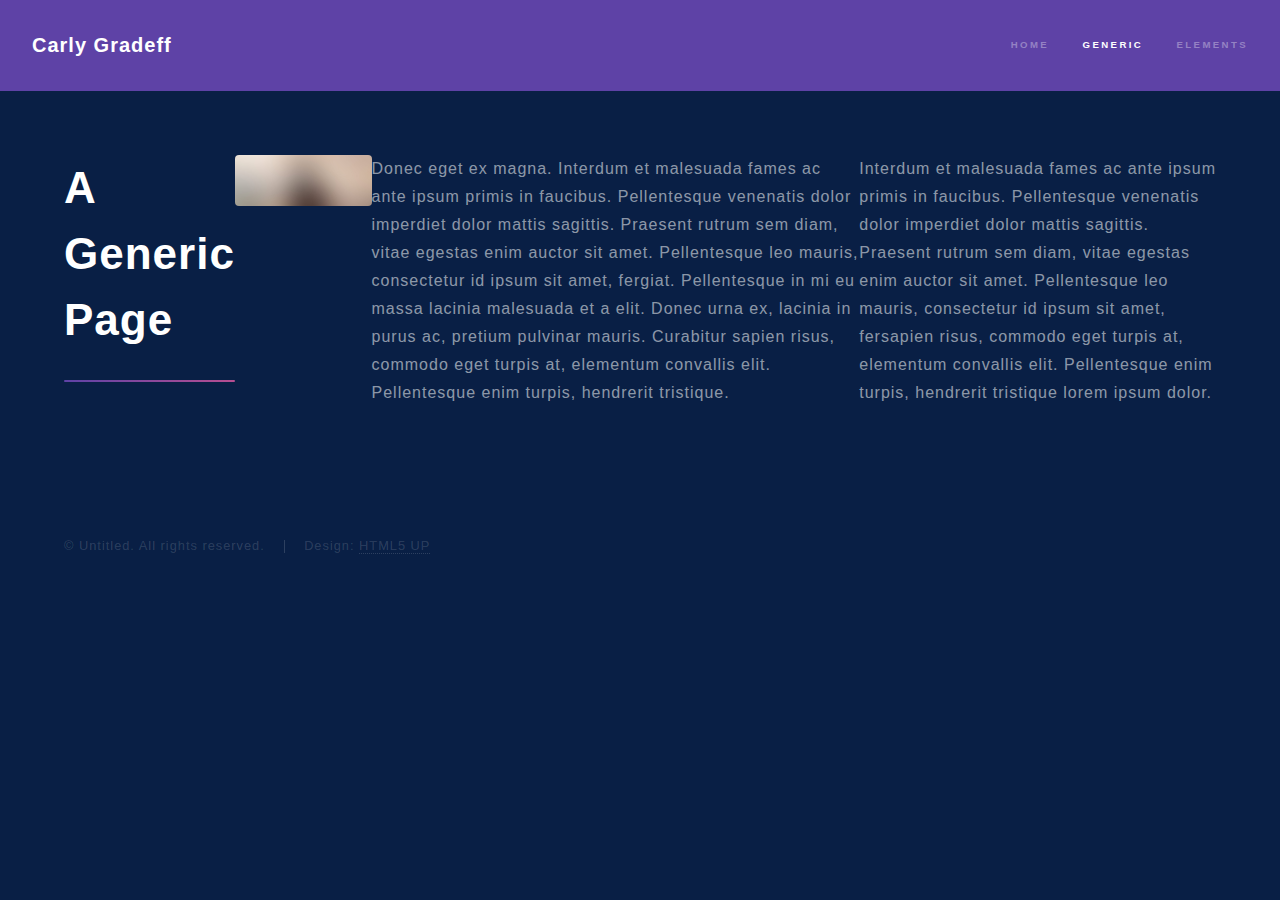
==== commit 814b4911: "need to add pics for 9lives and resume link" ====
--- a/generic.html
+++ b/generic.html
@@ -16,7 +16,7 @@
 
 		<!-- Header -->
 			<header id="header">
-				<a href="index.html" class="title">Hyperspace</a>
+				<a href="index.html" class="title">Carly Gradeff</a>
 				<nav>
 					<ul>
 						<li><a href="index.html">Home</a></li>
--- a/assets/css/main.css
+++ b/assets/css/main.css
@@ -1,9 +1,9 @@
 @import url(fontawesome-all.min.css);
 
-/*
-	Hyperspace by HTML5 UP
-	html5up.net | @ajlkn
-	Free for personal and commercial use under the CCA 3.0 license (html5up.net/license)
+/*
+	Hyperspace by HTML5 UP
+	html5up.net | @ajlkn
+	Free for personal and commercial use under the CCA 3.0 license (html5up.net/license)
 */
 
 html, body, div, span, applet, object,
@@ -98,7 +98,7 @@
 	}
 
 	body {
-		background: #312450;
+		background: #091f45;
 	}
 
 		body.is-preload *, body.is-preload *:before, body.is-preload *:after {
@@ -116,10 +116,12 @@
 
 	body, input, select, textarea {
 		color: rgba(255, 255, 255, 0.55);
-		font-family: Arial, Helvetica, sans-serif;
+		font-family: -apple-system, BlinkMacSystemFont, 'Segoe UI', Roboto, Oxygen,
+    Ubuntu, Cantarell, 'Open Sans', 'Helvetica Neue', sans-serif;;
 		font-size: 16.5pt;
 		font-weight: normal;
 		line-height: 1.75;
+		letter-spacing: 1px;
 	}
 
 		@media screen and (max-width: 1680px) {
@@ -1994,18 +1996,18 @@
 	}
 
 		.features section {
-			padding: 3.5em 3em 1em 7em ;
-			width: 50%;
+			padding: 3.5em 3em 1em 3em ;
+			width: 100%;
 			border-top: solid 1px rgba(255, 255, 255, 0.15);
 			position: relative;
 		}
 
-			.features section:nth-child(-n + 2) {
+			.features section:nth-child(-n + 1) {
 				border-top-width: 0;
 			}
 
 			.features section:nth-child(2n) {
-				border-left: solid 1px rgba(255, 255, 255, 0.15);
+				/* border-left: solid 1px rgba(255, 255, 255, 0.15); */
 			}
 
 			.features section .icon {
@@ -2356,7 +2358,7 @@
 
 		select option {
 			color: #ffffff;
-			background: #312450;
+			background: #091f45;
 		}
 
 		select:focus::-ms-value {
@@ -2525,7 +2527,7 @@
 			display: block;
 			background: #ffffff;
 			border-radius: 100%;
-			color: #312450;
+			color: #091f45;
 			text-align: center;
 			line-height: 2.5em;
 			margin: 0 0 1.3em 0;
@@ -2560,6 +2562,19 @@
 				}
 
 /* Image */
+
+#prof-pic  {
+	display: flex;
+	position: relative;
+	max-width: 100%;
+	border-radius: 50%;
+	box-shadow: .5em .5em 1em rgba(0, 0, 0, 0.5);
+}
+	.screenshots {
+		display: inline-block;
+		position: relative;
+		max-width: 49%;
+	}
 
 	.image {
 		border-radius: 0.25em;
@@ -2987,6 +3002,29 @@
 
 /* Spotlights */
 
+.project-header {
+	display: flex;
+	justify-content: space-between;
+}
+
+.project-header i:hover {
+	color: white;
+}
+
+.project-header a {
+	border: none;
+}
+
+.name-link {
+	border: none;
+
+}
+
+.name-link h3:hover {
+	color: rgba(255, 255, 255, 0.55);
+}
+
+
 	.spotlights > section {
 		display: -moz-flex;
 		display: -webkit-flex;
@@ -2996,6 +3034,7 @@
 		-webkit-flex-direction: row;
 		-ms-flex-direction: row;
 		flex-direction: row;
+		justify-content: center;
 		min-height: 22.5em;
 	}
 
@@ -3022,7 +3061,7 @@
 				-webkit-transition: opacity 1s ease;
 				-ms-transition: opacity 1s ease;
 				transition: opacity 1s ease;
-				background: rgba(49, 36, 80, 0.9);
+				background: #091f45;
 				content: '';
 				display: block;
 				height: 100%;
@@ -3205,10 +3244,29 @@
 		position: relative;
 	}
 
+	#prof-container {
+		display: flex;
+		justify-content: center;
+		align-items: center;
+		width: 30%;
+		margin-left: 5em;
+		margin-bottom: 3em;
+	}
+
 		.wrapper > .inner {
-			padding: 5em 5em 3em 5em ;
+			/* padding: 5em 0em 0em 0em ; */
 			max-width: 100%;
-			width: 75em;
+			width: 100em;
+			display: flex;
+			/* flex-direction: column; */
+		}
+
+		.wrapper > .inner-contact {
+			padding: 5em 3em 5em 3em ;
+			max-width: 100%;
+			width: 100em;
+			/* display: flex; */
+			/* flex-direction: column; */
 		}
 
 			@media screen and (max-width: 1680px) {
@@ -3236,19 +3294,19 @@
 			}
 
 		.wrapper.alt {
-			background-color: #261c3e;
+			background-color: #091f45;
 		}
 
 		.wrapper.style1 {
-			background-color: #5e42a6;
+			background-color: #275ca4;
 		}
 
 		.wrapper.style1-alt {
-			background-color: #493382;
+			background-color: #21549c;
 		}
 
 		.wrapper.style2 {
-			background-color: #5052b5;
+			background-color: #457ec0;
 		}
 
 		.wrapper.style2-alt {
@@ -3256,7 +3314,7 @@
 		}
 
 		.wrapper.style3 {
-			background-color: #b74e91;
+			background-color: #183c73;
 		}
 
 		.wrapper.style3-alt {
@@ -3524,7 +3582,7 @@
 
 	#sidebar {
 		padding: 2.5em 2.5em 0.5em 2.5em ;
-		background: #312450;
+		background: #091f46;
 		cursor: default;
 		height: 100vh;
 		left: 0;
@@ -3761,14 +3819,14 @@
 			}
 
 			#sidebar nav a:before {
-				background: #3c2c62;
+				background: #0d2b5d;
 			}
 
 			#sidebar nav a:after {
-				background-image: -moz-linear-gradient(to right, #5e42a6, #b74e91);
-				background-image: -webkit-linear-gradient(to right, #5e42a6, #b74e91);
-				background-image: -ms-linear-gradient(to right, #5e42a6, #b74e91);
-				background-image: linear-gradient(to right, #5e42a6, #b74e91);
+				background-image: -moz-linear-gradient(to right, #3578cf, #ffffff);
+				background-image: -webkit-linear-gradient(to right, #3578cf, #ffffff);
+				background-image: -ms-linear-gradient(to right, #3578cf, #ffffff);
+				background-image: linear-gradient(to right, #3578cf, #ffffff);
 				-moz-transition: max-width 0.2s ease;
 				-webkit-transition: max-width 0.2s ease;
 				-ms-transition: max-width 0.2s ease;
@@ -3857,7 +3915,7 @@
 
 						#sidebar nav a:after {
 							background-image: none;
-							background-color: #b74e91;
+							background-color: #0f2e64;
 						}
 
 		}
@@ -3874,14 +3932,20 @@
 
 	#intro {
 		background-attachment: fixed;
-		background-image: url("images/intro.svg");
+		background-image: url("images/background.png");
 		background-position: top right;
 		background-repeat: no-repeat;
 		background-size: 100% 100%;
+		/* display: inline; */
 	}
 
 		#intro p {
-			font-size: 1.25em;
+			font-size: 1em;
+			text-shadow: .25em .25em 1em rgba(0, 0, 0, 0.9);
+		}
+
+		#intro h1 {
+			text-shadow: .25em .25em 1em rgba(0, 0, 0, 0.9);
 		}
 
 			@media screen and (max-width: 980px) {
